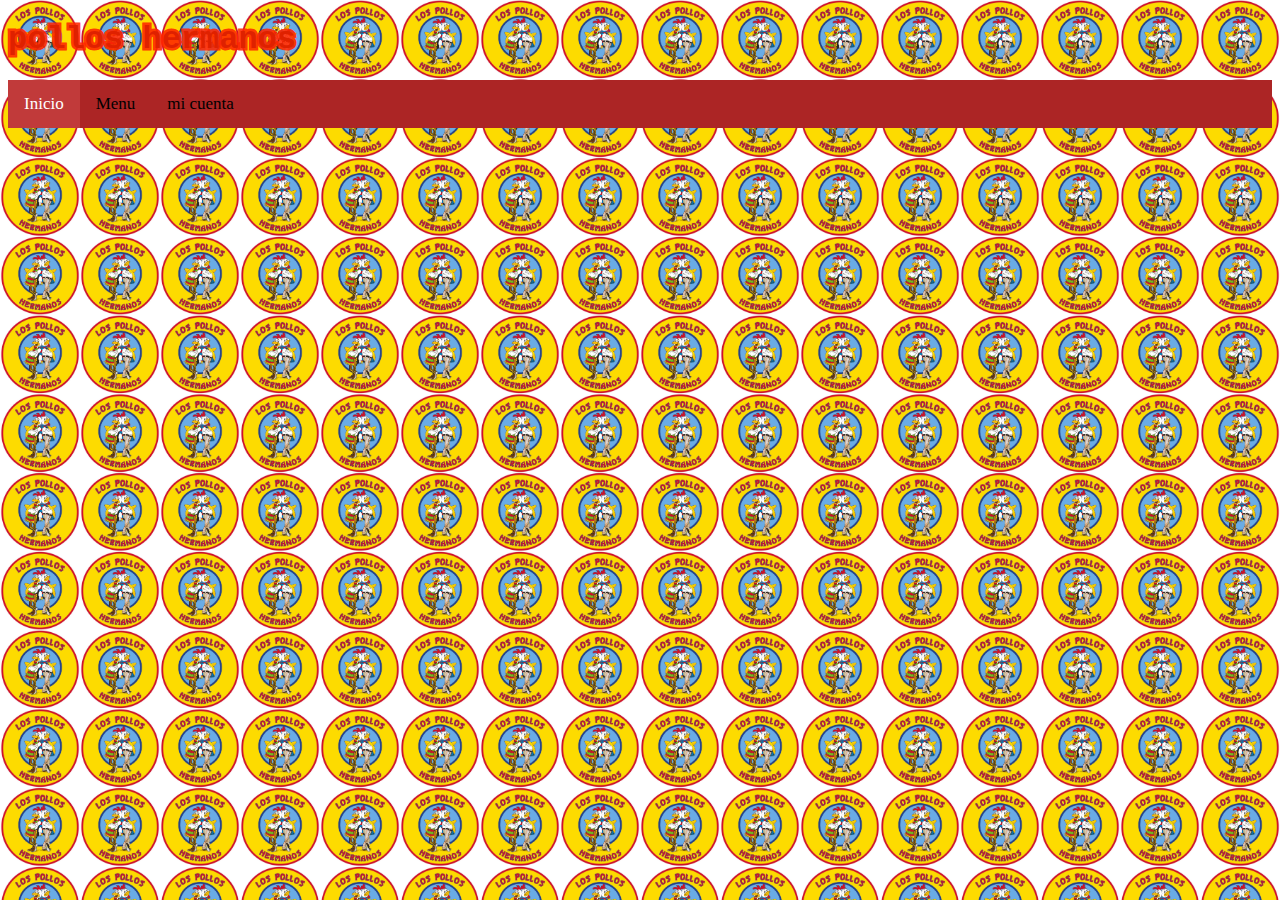
==== a/index.html @ ac19d2c3 "Add files via upload" ====
<!DOCTYPE html>
<html>
<head>
<link rel="stylesheet" href="estilo.css">
</head>
<body>

<h1 class="p2">pollos hermanos</h1>
<link rel="stylesheet" href="login.css">
<div class="topnav">
    <a class="active" href="index.html">Inicio</a>
    <a href="menu.html">Menu</a>
    <a href="micuenta.html">mi cuenta</a>

  </div>

</body>
</html>
---- a/estilo.css ----
.p1 {
    font-family: "Times New Roman", Times, serif;
    color: aqua;
}
.p2 {
    font-family: "Lucida Console", "Courier New", monospace;
    -webkit-text-stroke: 5px rgba(255, 38, 0, 0.89);
}
ul {
    list-style-type: none;
    float: right;
    width: 70%;
    margin: auto;
    padding: 2;
    overflow: hidden;
}
img{
    float:right;
}
li {
    float: left;
}

li a {
    display: block;
    padding: 8px;
    background-color: #dddddd;
}
---- a/login.css ----
* {box-sizing: border-box;}
body{
    height: 600;
    background-color: #ffe600;
    background-image: url("logo.jpeg");
    background-size: 5rem;
}
/* Style the navbar */
.topnav {
  overflow: hidden;
  background-color: #ac2525;
}

/* Navbar links */
.topnav a {
  float: left;
  display: block;
  color: black;
  text-align: center;
  padding: 14px 16px;
  text-decoration: none;
  font-size: 17px;
}


.topnav a:hover {
  background-color: #ddd;
  color: black;
}
.topnav a.active {
  background-color: #ce48489d;
  color: white;
}

/* Style the input container */
.topnav .login-container {
  float: right;
}

/* Style the input field inside the navbar */
.topnav input[type=text] {
  padding: 6px;
  margin-top: 8px;
  font-size: 17px;
  border: none;
  width: 150px; /* adjust as needed (as long as it doesn't break the topnav) */
}

/* Style the button inside the input container */
.topnav .login-container button {
  float: right;
  padding: 6px;
  margin-top: 8px;
  margin-right: 16px;
  background: #ce48489d;
  font-size: 17px;
  border: none;
  cursor: pointer;
}

.topnav .login-container button:hover {
  background: #ce48489d;
}

/* Add responsiveness - On small screens, display the navbar vertically instead of horizontally */
@media screen and (max-width: 600px) {
  .topnav .login-container {
    float: none;
  }
  .topnav a, .topnav input[type=text], .topnav .login-container button {
    float: none;
    display: block;
    text-align: left;
    width: 100%;
    margin: 0;
    padding: 14px;
  }
  .topnav input[type=text] {
    border: 1px solid #ccc;
  }
}
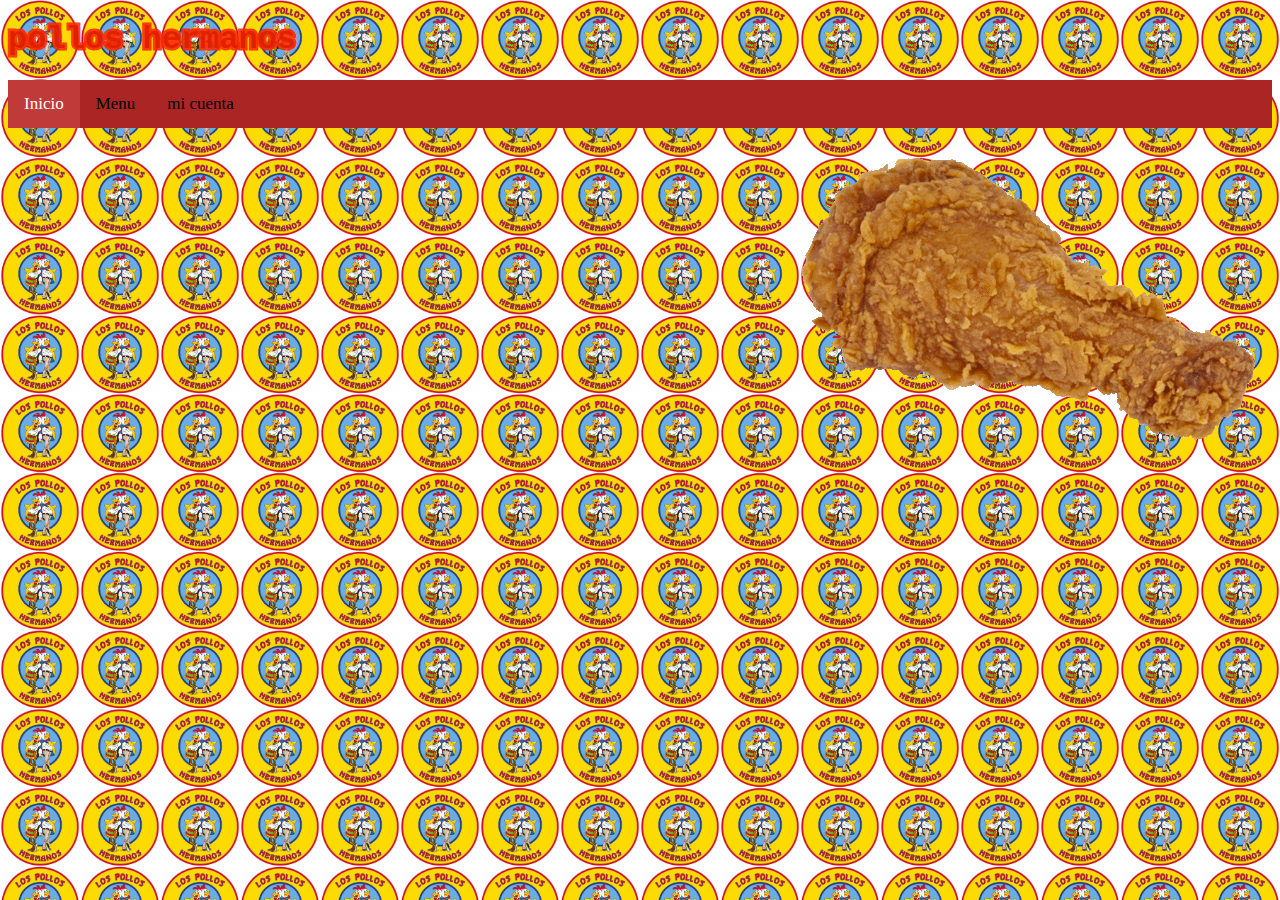
==== commit ad10d347: "1" ====
--- a/a/index.html
+++ b/a/index.html
@@ -1,7 +1,7 @@
 <!DOCTYPE html>
 <html>
 <head>
-<link rel="stylesheet" href="estilo.css">
+    <link rel="stylesheet" href="estilo.css">
 </head>
 <body>
 
@@ -12,7 +12,8 @@
     <a href="menu.html">Menu</a>
     <a href="micuenta.html">mi cuenta</a>
 
-  </div>
+</div>
+<img src="giphy.gif" alt="gif">
 
 </body>
 </html>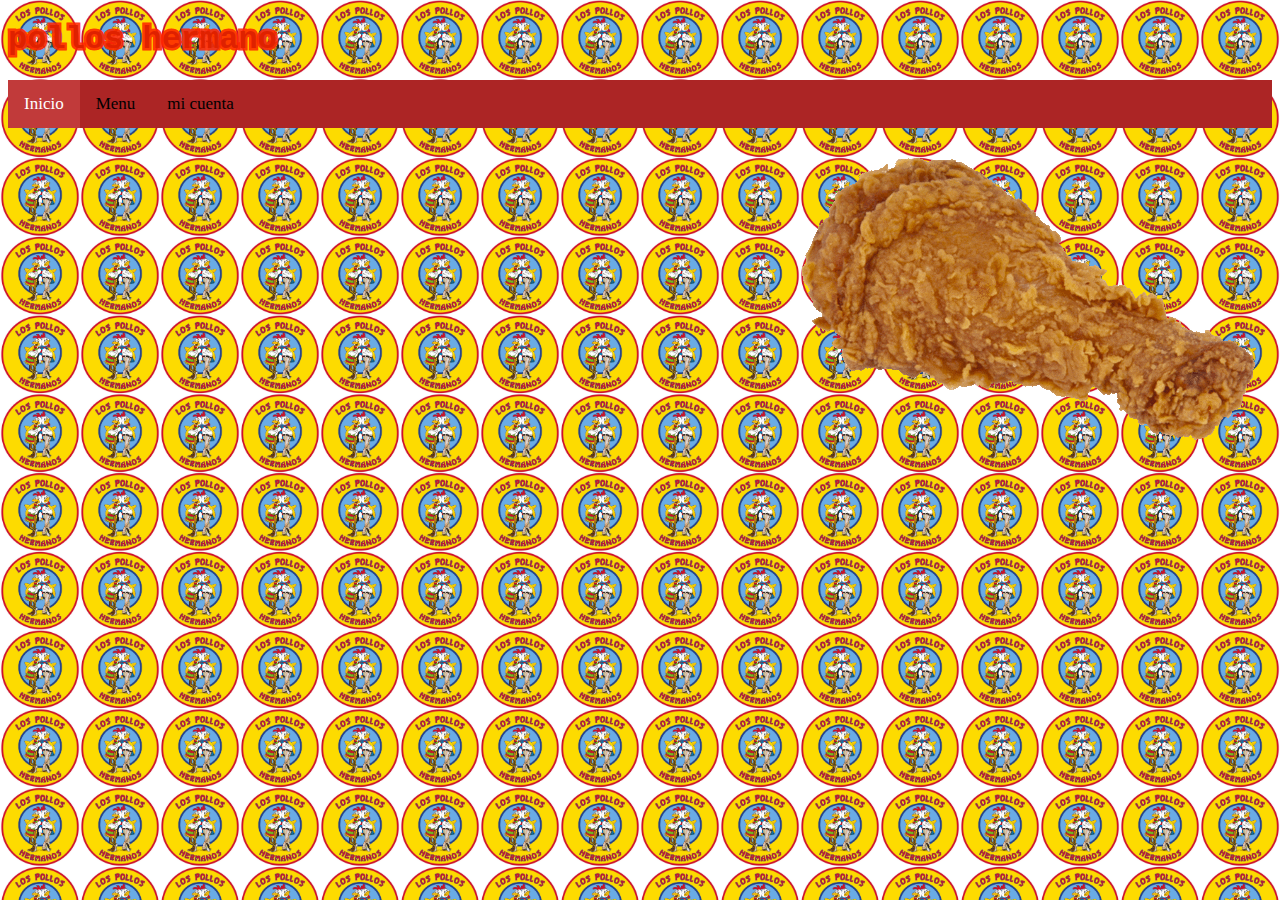
==== commit eeabdd92: "asd" ====
--- a/a/index.html
+++ b/a/index.html
@@ -5,7 +5,7 @@
 </head>
 <body>
 
-<h1 class="p2">pollos hermanos</h1>
+<h1 class="p2">pollos hermano</h1>
 <link rel="stylesheet" href="login.css">
 <div class="topnav">
     <a class="active" href="index.html">Inicio</a>
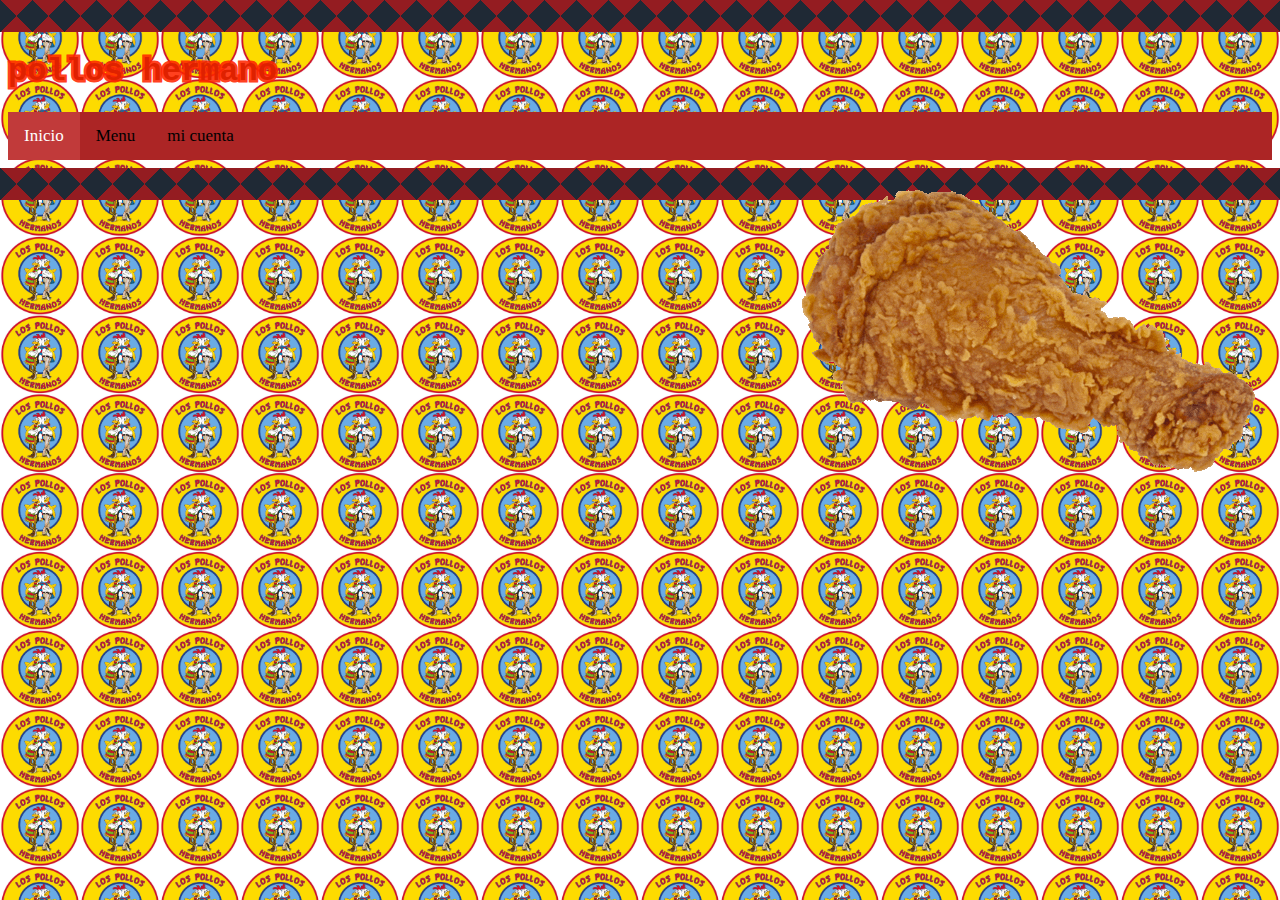
==== commit 734857da: "1" ====
--- a/a/index.html
+++ b/a/index.html
@@ -1,5 +1,6 @@
 <!DOCTYPE html>
 <html>
+
 <head>
     <link rel="stylesheet" href="estilo.css">
 </head>
--- a/a/login.css
+++ b/a/login.css
@@ -1,3 +1,22 @@
+/* rombos */
+
+html:after, html:before {
+  height: 4vw;
+  background-size: 4vw 4vw;
+}
+  html:after, html:before {
+    content: "";
+    display: block;
+    background-color: #1f2935;
+    background-image: linear-gradient(45deg,#941c21 25%,transparent 0,transparent 75%,#941c21 0,#941c21),linear-gradient(-45deg,#941c21 25%,transparent 0,transparent 75%,#941c21 0,#941c21);
+    background-size: 32px 32px;
+    background-size: 2rem 2rem;
+    background-position: 50%;
+    height: 32px;
+    height: 2rem;
+  }
+
+
 * {box-sizing: border-box;}
 body{
     height: 600;
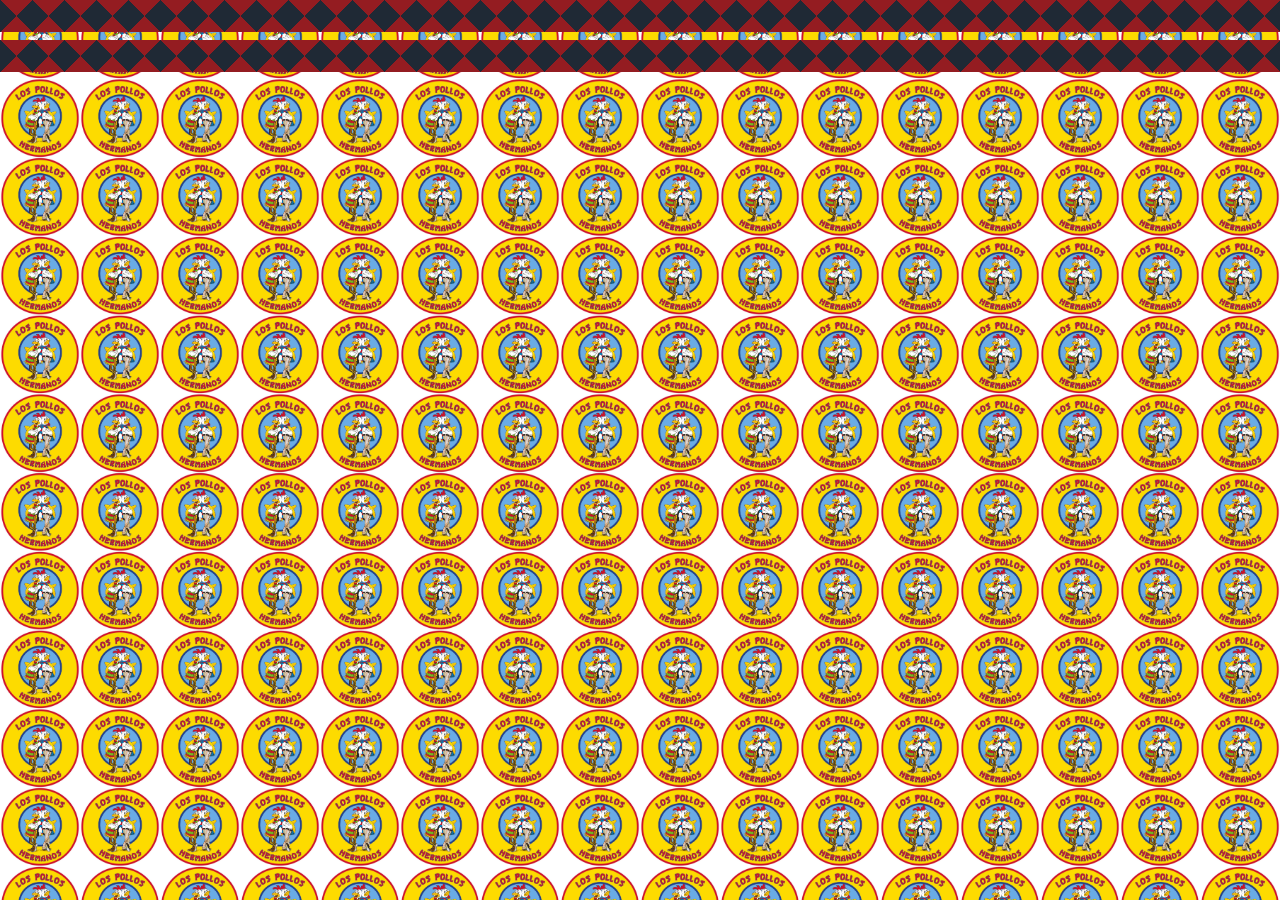
==== commit 53ca98d1: "asd" ====
--- a/a/index.html
+++ b/a/index.html
@@ -1,20 +1,24 @@
 <!DOCTYPE html>
 <html>
+<link rel="stylesheet" href="login.css">
+<link rel="stylesheet" href="estilo.css">
 
 <head>
-    <link rel="stylesheet" href="estilo.css">
+    <title>Los Pollos Hermanos</title>
 </head>
 <body>
 
-<h1 class="p2">pollos hermano</h1>
-<link rel="stylesheet" href="login.css">
+<div class="header__hero" style="background-image: url('pollo-frito.jpg'); background-position: 0 50%;">
+
+<!--
 <div class="topnav">
+    <h1 class="p2">pollos hermano</h1>
     <a class="active" href="index.html">Inicio</a>
     <a href="menu.html">Menu</a>
     <a href="micuenta.html">mi cuenta</a>
 
 </div>
-<img src="giphy.gif" alt="gif">
+-->
 
 </body>
 </html>--- a/a/estilo.css
+++ b/a/estilo.css
@@ -14,9 +14,7 @@
     padding: 2;
     overflow: hidden;
 }
-img{
-    float:right;
-}
+
 li {
     float: left;
 }
